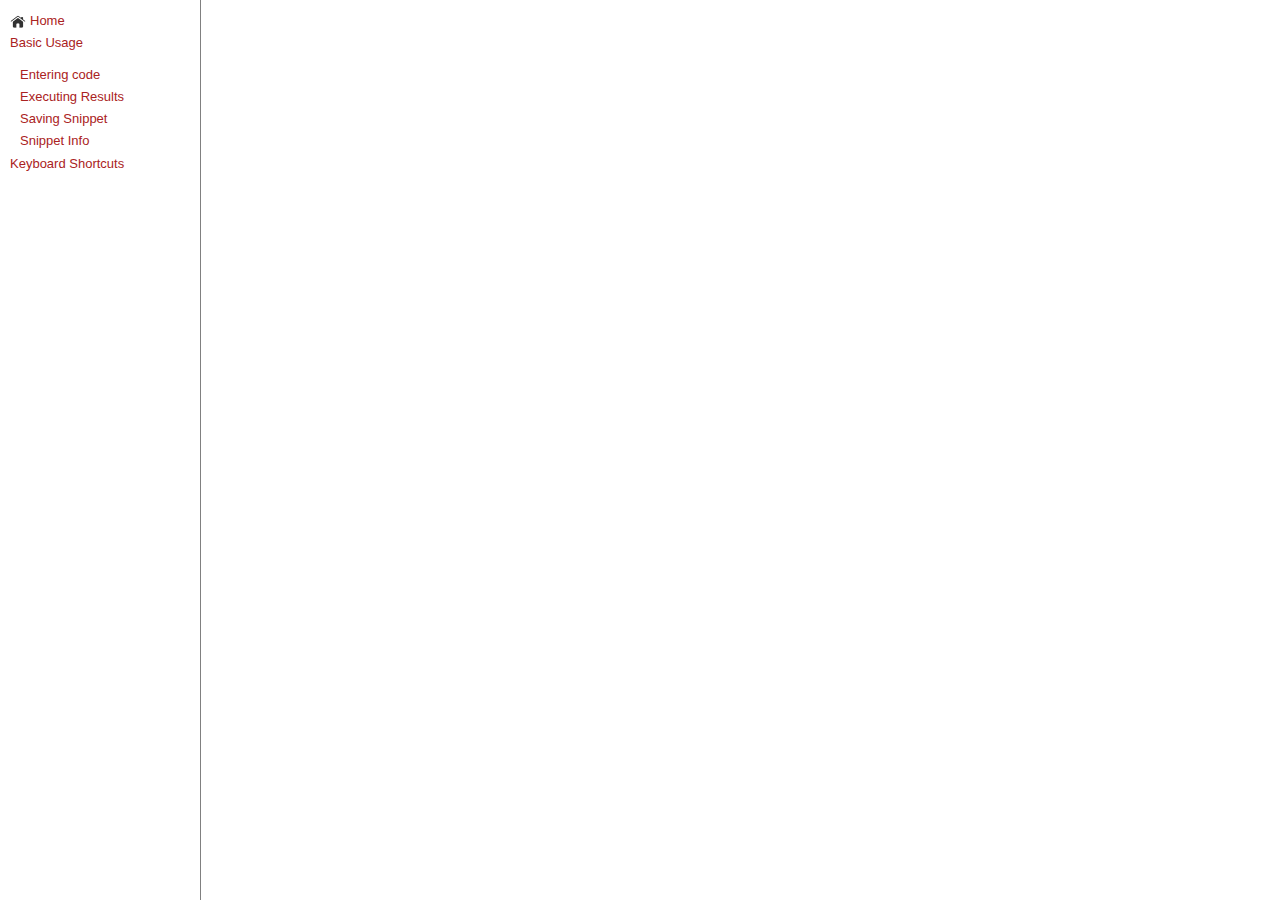
==== docs.html @ a514d84a "Adding more docs" ====
﻿<!DOCTYPE html>
<html>
<head>
    <meta charset="UTF-8">
    <title>RazorPad Documentation</title>
    <link rel="icon" href="images/favicon.gif" type="image/x-icon" />
    <!--[if lt IE 9]>
        <script src="http://html5shiv.googlecode.com/svn/trunk/html5.js"></script>
    <![endif]-->
    <link rel="shortcut icon" href="images/favicon.gif" type="image/x-icon" />
    <link rel="stylesheet" type="text/css" href="css/styles.css" />
    <link rel="stylesheet" type="text/css" href="css/docs.css" />
</head>
<body>
    <div id="nav">
        <ul>
            <li><a class="home" href="index.html">Home</a></li>
            <li><a href="#basic">Basic Usage</a>
                <ul>
                    <li><a href="#">Entering code</a></li>
                    <li><a href="#">Executing Results</a></li>
                    <li><a href="#">Saving Snippet</a></li>
                    <li><a href="#">Snippet Info</a></li>
                </ul>
            </li>
            <li><a href="#kbd">Keyboard Shortcuts</a></li>
        </ul>
    </div>
    <div id="content">
    </div>
</body>
</html>
---- css/styles.css ----
/***************************************************
	      minimalist by marija zaric
	      template distributed by
        http: //freehtml5templates.com
***************************************************
***************************************************
			      Reset
***************************************************/

html, body, div, span, h1, h2, h3, h4, h5, h6, p, ol, ul, li, form, label, legend, caption, aside, details, figcaption, figure, footer, header, hgroup, menu, nav, section, summary
{
	margin: 0;
	padding: 0;
	border: 0;
	outline: 0;
	font-weight: inherit;
	font-style: inherit;
	font-size: 100%;
	font-family: inherit;
	vertical-align: baseline;
}

ol, ul
{
	list-style: none;
}

a img
{
	border: none;
}

aside, details, figcaption, figure, footer, header, hgroup, menu, nav, section
{
	display: block;
}

/***************************************************
			      Global styles
***************************************************/

html
{
	width: 100%;
	height: 100%;
}

body
{
	font-family: Arial, Helvetica, sans-serif;
	font-size: 13px;
	background-color: white;
	color: #575757;
	margin: 0 0 1px;
	height: 100%;
	line-height: 1.7;
	border-top: 10px solid black;
}

.bg
{
	background-image: url(../images/bg.png);
	background-position: left top;
	background-repeat: repeat;
}

p
{
	margin-top: 3px;
}

a, p a
{
	text-decoration: none;
	color: #a22;
}

a: hover
{
	color: white;
}

h1, h2, h3, h4, h5, h6
{
	font-family: Arial, Helvetica, sans-serif;
	font-weight: normal;
	position: relative;
}

h1
{
	font-size: 42px;
	line-height: 0.9;
	color: #666666;
	text-align: left;
	margin-bottom: 13px;
	padding-bottom: 15px;
}

h1 span
{
	font-size: 25px;
	line-height: 12px;
	color: #666666;
	margin-left: 10px;
}

h2
{
	font-size: 15px;
	line-height: 1.8;
	color: #666666;
	text-align: left;
	border-bottom: 1px solid #A3A3A3;
	margin-bottom: 7px;
	padding-bottom: 12px;
}

h3
{
	font-size: 18px;
	line-height: 0.9;
	color: #575757;
	text-align: left;
	margin-bottom: 6px;
	padding-bottom: 5px;
}

h4
{
	font-size: 14px;
	line-height: 0.9;
	color: #CC3333;
	text-align: left;
	margin-bottom: 8px;
	padding-top: 3px;
}

/***************************************************
			    Main containers
***************************************************/

#container, #container_left, #container_right
{
	position: relative;
	width: 100%;
}

#container
{
	position: relative;
	width: 980px;
	margin: 0 auto;
	background-color: transparent;
	min-height: 100%;
}

.group1
{
	float: left;
	width: 274px;
	position: relative;
	background: transparent;
	padding: 15px;
	margin-bottom: 10px;
}

.group2
{
	float: left;
	width: 274px;
	position: relative;
	background: transparent;
	padding: 15px;
	margin-bottom: 10px;
	margin-left: 30px;
}

.group3
{
	float: right;
	width: 274px;
	position: relative;
	background: transparent;
	padding: 15px;
}

.group4
{
	float: left;
	width: 950px;
	position: relative;
	padding: 15px;
	margin-top: -14px;
	margin-bottom: 25px;
	background: transparent;
	border-top: 1px solid #A3A3A3;
	-moz-column-count: 3; /* Firefox */
	-webkit-column-count: 3; /* Safari and Chrome */
	column-count: 3;
	-moz-column-gap: 40px; /* Firefox */
	-webkit-column-gap: 40px; /* Safari and Chrome */
	column-gap: 40px;
	-moz-column-rule: 1px solid #A3A3A3; /* Firefox */
	-webkit-column-rule: 1px solid #A3A3A3; /* Safari and Chrome */
	column-rule: 1px solid #A3A3A3;
}

header
{
	position: relative;
	float: left;
	width: 100%;
	height: 400px;
	background-color: white;
}


/***************************************************
				INTRO
***************************************************/

#intro
{
	width: 980px;
	position: relative;
	float: left;
	height: 120px;
	background: transparent;
	margin-top: 25px;
}

/***************************************************
				   HOLDERS
***************************************************/

.holder_content
{
	position: relative;
	float: left;
	width: 100%;
	margin-top: 4px;
	padding-top: 10px;
}

.holder_content_separator
{
	margin-bottom: 20px;
}

/***************************************************
			        GALLERY
***************************************************/

a.photo_hover3
{
	position: relative;
	float: left;
	margin: 16px 13px 8px 0;
	padding: 8px;
	background-color: white;
	border: 1px solid #D6D6D6;
}

a.photo_hover3: hover
{
	border: 1px solid #D6D6D6;
	background-color: transparent;
	opacity: 0.9;
	z-index: 1000;
}

a.photo_hover2
{
	position: relative;
	float: right;
	margin: 5px 13px 8px 0;
	padding: 8px;
	background-color: white;
	border: 1px solid #E1E1E1;
}

a.photo_hover2: hover
{
	border: 1px dotted #66CCFF;
	background-color: #C7EDFF;
	opacity: 0.9;
	z-index: 1000;
}


/***************************************************
			        FOOTER
***************************************************/

footer
{
	position: relative;
	height: 90px;
	clear: both;
	width: 100%; /*background-image: url(../images/footer.png);*/
	background-position: left top;
	background-repeat: repeat-x;
	margin-bottom: 18px;
	background-color: #ccc;
}

#FooterOne, #FooterTwo, #FooterTree
{
	position: absolute;
}

#FooterTwo
{
	position: absolute;
	right: 225px;
	top: 26px;
}

#FooterTree
{
	position: absolute;
	left: 225px;
	top: 26px;
}

.container
{
	width: 980px;
	margin: 0 auto;
}

/***************************************************
				       MENU
***************************************************/

nav
{
	position: absolute;
	width: 534px;
	top: 38px;
	left: 450px;
	background: transparent;
	border-top: 1px solid #A3A3A3;
	border-bottom: 1px solid #A3A3A3;
}

nav ul li
{
	float: left;
	margin-left: 16px;
	line-height: normal;
}

nav ul li a
{
	font-size: 20px;
	font-family: Arial, Helvetica, sans-serif;
	color: #666666;
	font-weight: normal;
	display: block; /* IE6, IE7 line height fix */
	padding-bottom: 10px;
	padding-top: 5px;
	background-color: transparent;
	margin-top: 5px;
	margin-right: 6px;
	text-decoration: none;
}

nav ul li a: hover
{
	color: #CC3333;
}

nav ul li a.current
{
	color: #CC3333;
}

.content_menu
{
	float: left;
	width: 274px;
	margin-top: -10px;
	margin-bottom: 15px;
}

.content_menu ul
{
	margin: 0px;
	padding: 0px;
	float: none;
}

.content_menu ul li
{
	float: none;
	padding-bottom: 16px;
}


.content_menu ul li a
{
	font-size: 14px;
	line-height: normal;
	color: #33CC99;
	text-align: left;
	text-decoration: none;
	background-image: url(../images/circle.png);
	background-position: left;
	background-repeat: no-repeat;
	padding-left: 20px;
}

.content_menu ul li a: hover
{
	color: #33CC99;
}

/***************************************************
				   SPECIFIC
***************************************************/

#logo
{
	position: relative;
	float: left;
	left: 0px;
	width: 167px;
	height: 43px;
	top: 32px;
}

#logoText
{
	position: relative;
	float: right;
	top: 102px;
	text-align: center;
	font-family: Motorwerk, Arial, Helvetica, sans-serif;
	font-size: 100px;
	text-transform: uppercase;
	color: #666;
	text-shadow: 0px 2px 3px #AAA; /*background-color: #ccc;*/
	padding-right: 10px;
}

#intro h1:before
{
	content: '\201C';
}
#intro h1:after
{
	content: '\201D';
}


.clearing
{
	clear: both;
	display: inline;
	width: 100%;
	height: 0;
	overflow: hidden;
}

.button
{
	width: 66px;
	height: 13px;
	position: relative;
	margin-top: 12px;
	padding: 9px;
	background-color: black;
	display: inline-block;
	color: white;
	cursor: pointer;
	text-align: center;
	text-decoration: none;
	font: 12px/100% Arial, Helvetica, sans-serif;
}

.button: hover
{
	background-color: #333333;
}

.button: active
{
	position: relative;
	top: 1px;
}
---- css/docs.css ----
﻿body 
{
	margin: 0;
	height: 100%;
	line-height: 1.7;
	border-top: 0;
}

/***************************************************
			    Examples page
***************************************************/
#nav
{
	width: 200px;
	height: 100%;
	float: left;
	border-right: solid 1px gray;
	
	line-height: 1.7em;
}

#nav ul {
	margin: 10px 0 0 10px;
}

#content
{
	min-height: 100%;
	height: 100%;
	overflow: hidden;
		
}

#nav .home {
	background-image: url(../images/home.png);
	background-repeat: no-repeat;
	background-position: top left;
	padding-left: 20px;
}
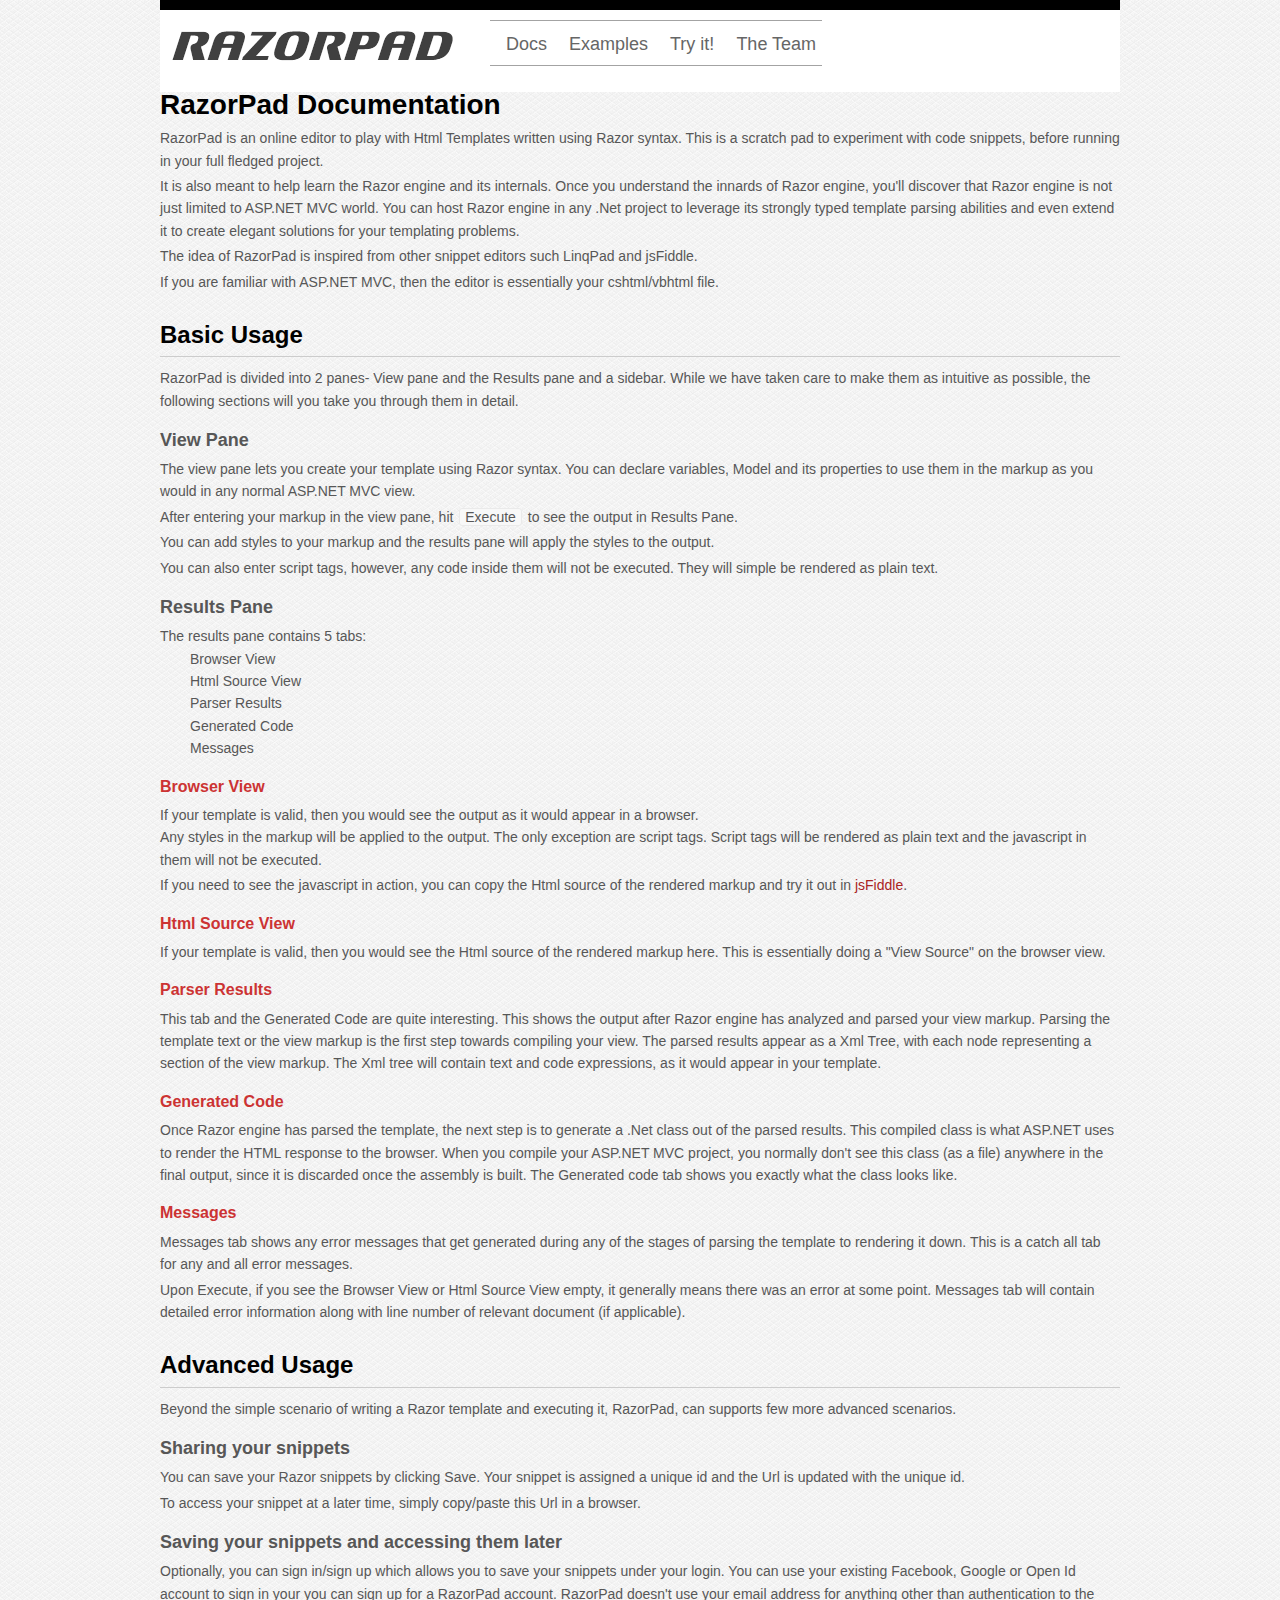
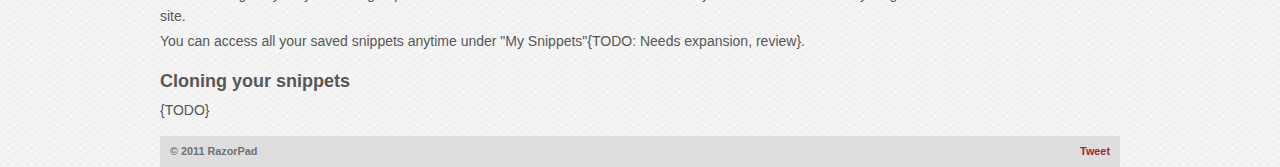
==== commit 8043052c: "Update docs.html" ====
--- a/docs.html
+++ b/docs.html
@@ -1,32 +1,141 @@
-﻿<!DOCTYPE html>
+<!DOCTYPE html>
 <html>
 <head>
     <meta charset="UTF-8">
     <title>RazorPad Documentation</title>
     <link rel="icon" href="images/favicon.gif" type="image/x-icon" />
     <!--[if lt IE 9]>
-        <script src="http://html5shiv.googlecode.com/svn/trunk/html5.js"></script>
-    <![endif]-->
+ <script src="//html5shiv.googlecode.com/svn/trunk/html5.js"></script>
+  <![endif]-->
     <link rel="shortcut icon" href="images/favicon.gif" type="image/x-icon" />
-    <link rel="stylesheet" type="text/css" href="css/styles.css" />
-    <link rel="stylesheet" type="text/css" href="css/docs.css" />
+    <link href="/css/site.min.css" rel="stylesheet" type="text/css" />
+    <link href="/css/grid.css" rel="stylesheet" type="text/css" />
 </head>
 <body>
-    <div id="nav">
-        <ul>
-            <li><a class="home" href="index.html">Home</a></li>
-            <li><a href="#basic">Basic Usage</a>
-                <ul>
-                    <li><a href="#">Entering code</a></li>
-                    <li><a href="#">Executing Results</a></li>
-                    <li><a href="#">Saving Snippet</a></li>
-                    <li><a href="#">Snippet Info</a></li>
+    <div class="container_12">
+        <header class="bg">
+            <div class="grid_4">
+                <h1>
+                    <a href="http://docs.razorpad.net">
+                        <img src="images/textLogo.png" width="287" height="35" alt="RazorPad" /></a>
+                </h1>
+            </div>
+            <div class="grid_8">
+                <nav>
+                    <ul>
+                        <li><a href="docs.html">Docs</a></li>
+                        <li><a href="examples.html">Examples</a></li>
+                        <li><a href="http://razorpad.net">Try it!</a></li>
+                        <li><a href="#">The Team</a></li>
+                    </ul>
+                </nav>
+            </div>
+        </header>
+        <section class="container_12 md">
+            <h1>RazorPad Documentation</h1>
+
+<p>RazorPad is an online editor to play with Html Templates written using Razor syntax. This is a scratch pad to experiment with code snippets, before running in your full fledged project.</p>
+
+<p>It is also meant to help learn the Razor engine and its internals. Once you understand the innards of Razor engine, you'll discover that Razor engine is not just limited to ASP.NET MVC world. You can host Razor engine in any .Net project to leverage its strongly typed template parsing abilities and even extend it to create elegant solutions for your templating problems.    </p>
+
+<p>The idea of RazorPad is inspired from other snippet editors such LinqPad and jsFiddle.</p>
+
+<p>If you are familiar with ASP.NET MVC, then the editor is essentially your cshtml/vbhtml file.  </p>
+
+<h2>Basic Usage</h2>
+
+<p>RazorPad is divided into 2 panes- View pane and the Results pane and a sidebar. While we have taken care to make them as intuitive as possible, the following sections will you take you through them in detail.</p>
+
+<h3>View Pane</h3>
+
+<p>The view pane lets you create your template using Razor syntax. You can declare variables, Model and its properties to use them in the markup as you would in any normal ASP.NET MVC view.  </p>
+
+<p>After entering your markup in the view pane, hit <code>Execute</code> to see the output in Results Pane.</p>
+
+<p>You can add styles to your markup and the results pane will apply the styles to the output.</p>
+
+<p>You can also enter script tags, however, any code inside them will not be executed. They will simple be rendered as plain text. </p>
+
+<h3>Results Pane</h3>
+
+<p>The results pane contains 5 tabs:</p>
+
+<ul>
+<li>Browser View</li>
+<li>Html Source View</li>
+<li>Parser Results</li>
+<li>Generated Code</li>
+<li>Messages</li>
+</ul>
+
+<h4>Browser View</h4>
+
+<p>If your template is valid, then you would see the output as it would appear in a browser.<br />
+Any styles in the markup will be applied to the output. The only exception are script tags. Script tags will be rendered as plain text and the javascript in them will not be executed.</p>
+
+<p>If you need to see the javascript in action, you can copy the Html source of the rendered markup and try it out in <a href="http://jsfiddle.net">jsFiddle</a>.</p>
+
+<h4>Html Source View</h4>
+
+<p>If your template is valid, then you would see the Html source of the rendered markup here. This is essentially doing a "View Source" on the browser view. </p>
+
+<h4>Parser Results</h4>
+
+<p>This tab and the Generated Code are quite interesting. This shows the output after Razor engine has analyzed and parsed your view markup. Parsing the template text or the view markup is the first step towards compiling your view.
+The parsed results appear as a Xml Tree, with each node representing a section of the view markup. The Xml tree will contain text and code expressions, as it would appear in your template. </p>
+
+<h4>Generated Code</h4>
+
+<p>Once Razor engine has parsed the template, the next step is to generate a .Net class out of the parsed results. 
+This compiled class is what ASP.NET uses to render the HTML response to the browser. 
+When you compile your ASP.NET MVC project, you normally don't see this class (as a file) anywhere in the final output, since it is discarded once the assembly is built.
+The Generated code tab shows you exactly what the class looks like.</p>
+
+<h4>Messages</h4>
+
+<p>Messages tab shows any error messages that get generated during any of the stages of parsing the template to rendering it down. 
+This is a catch all tab for any and all error messages. </p>
+
+<p>Upon Execute, if you see the Browser View or Html Source View empty, it generally means there was an error at some point. 
+Messages tab will contain detailed error information along with line number of relevant document (if applicable).</p>
+
+<h2>Advanced Usage</h2>
+
+<p>Beyond the simple scenario of writing a Razor template and executing it, RazorPad, can supports few more advanced scenarios. </p>
+
+<h3>Sharing your snippets</h3>
+
+<p>You can save your Razor snippets by clicking Save. 
+Your snippet is assigned a unique id and the Url is updated with the unique id. </p>
+
+<p>To access your snippet at a later time, simply copy/paste this Url in a browser.</p>
+
+<h3>Saving your snippets and accessing them later</h3>
+
+<p>Optionally, you can sign in/sign up which allows you to save your snippets under your login.
+You can use your existing Facebook, Google or Open Id account to sign in your you can sign up for a RazorPad account.
+RazorPad doesn't use your email address for anything other than authentication to the site. </p>
+
+<p>You can access all your saved snippets anytime under "My Snippets"{TODO: Needs expansion, review}.</p>
+
+<h3>Cloning your snippets</h3>
+
+<p>{TODO}</p>
+
+        </section>
+        <footer class="container_12">
+            <div class="grid_6">
+                © 2011 RazorPad
+            </div>
+            <div class="grid_6">
+                <ul class="social">
+                    <li><a href="https://twitter.com/share" class="twitter-share-button" data-url="http://razorpad.net"
+                        data-text="Checkout @RazorPad, an online editor to try out the awesome Razor Engine provided by ASP.NET"
+                        data-related="razorpad">Tweet</a> </li>
                 </ul>
-            </li>
-            <li><a href="#kbd">Keyboard Shortcuts</a></li>
-        </ul>
-    </div>
-    <div id="content">
+                <script>                    !function (d, s, id) { var js, fjs = d.getElementsByTagName(s)[0]; if (!d.getElementById(id)) { js = d.createElement(s); js.id = id; js.src = "//platform.twitter.com/widgets.js"; fjs.parentNode.insertBefore(js, fjs); } } (document, "script", "twitter-wjs");</script>
+            </div>
+        </footer>
     </div>
 </body>
 </html>
--- a/css/site.min.css
+++ b/css/site.min.css
@@ -0,0 +1,72 @@
+﻿html,body,div,span,applet,object,iframe,h1,h2,h3,h4,h5,h6,p,blockquote,pre,a,abbr,acronym,address,big,cite,code,del,dfn,em,img,ins,kbd,q,s,samp,small,strike,strong,sub,sup,tt,var,b,u,i,center,dl,dt,dd,ol,ul,li,fieldset,form,label,legend,table,caption,tbody,tfoot,thead,tr,th,td,article,aside,canvas,details,embed,figure,figcaption,footer,header,hgroup,menu,nav,output,ruby,section,summary,time,mark,audio,video{margin:0;padding:0;border:0;font-size:100%;font:inherit;vertical-align:baseline}
+article,aside,details,figcaption,figure,footer,header,hgroup,menu,nav,section{display:block}
+body{line-height:1}
+ol,ul{list-style:none}
+blockquote,q{quotes:none}
+blockquote:before,blockquote:after,q:before,q:after{content:'';content:none}
+table{border-collapse:collapse;border-spacing:0}
+a img{border:0}
+aside,details,figcaption,figure,footer,header,hgroup,menu,nav,section{display:block}
+html{width:100%;height:100%}
+body{font-family:Arial,Helvetica,sans-serif;font-size:13px;background-color:silver;background-image:url(../images/bg.png);background-position:left top;background-repeat:repeat;color:#575757;height:100%;min-width:960px}
+.bg{border-top:10px solid black}
+p{margin-top:3px}
+a,p a{text-decoration:none;color:#a22}
+a:hover{color:white}
+h1,h2,h3,h4,h5,h6{font-family:Arial,Helvetica,sans-serif;font-weight:normal;position:relative}
+h1{font-size:42px;line-height:.9;color:#666;text-align:left;margin-bottom:13px;padding-bottom:15px}
+h1 span{font-size:25px;line-height:12px;color:#666;margin-left:10px}
+h2{font-size:15px;line-height:1.8;color:#666;text-align:left;border-bottom:1px solid #A3A3A3;margin-bottom:7px;padding-bottom:12px}
+h3{font-size:18px;line-height:.9;color:#575757;text-align:left;margin-bottom:6px;padding-bottom:5px}
+h4{font-size:14px;line-height:.9;color:#C33;text-align:left;margin-bottom:8px;padding-top:3px}
+header{position:relative;height:62px;background-color:white;padding:10px 0}
+header h1{margin:0;padding-top:8px;position:relative;overflow:hidden}
+footer{background-color:#dedede;color:#717171;font-size:smaller;font-weight:bold;margin-top:15px;padding:10px 0}
+nav{position:absolute;background:transparent;border-top:1px solid #a3a3a3;border-bottom:1px solid #a3a3a3}
+nav ul li{float:left;margin-left:16px;line-height:normal}
+nav ul li a{font-size:18px;font-family:Arial,Helvetica,sans-serif;color:#666;font-weight:normal;display:block;padding-bottom:10px;padding-top:5px;background-color:transparent;margin-top:8px;margin-right:6px;text-decoration:none}
+nav ul li a:hover{color:#c33}
+nav ul li a.current{color:#c33}
+#intro{background-color:white}
+#introContent{margin-top:15px}
+.button{width:66px;height:13px;position:relative;margin-top:12px;padding:9px;background-color:#6b6b6b;display:inline-block;color:white;cursor:pointer;text-align:center;text-decoration:none;font:12px/100% Arial,Helvetica,sans-serif}
+.button:hover{background-color:#333}
+.button:active{position:relative;top:1px}
+.twtr-hd,.twtr-ft{display:none}
+.twtr-timeline{-moz-border-radius:0!important;-webkit-border-radius:0!important;border-radius:0!important}
+.social{list-style:none outside none;display:inline;float:right}
+.social li{float:left}
+.md{font-size:14px;line-height:1.6}
+.md h1 tt,.md h1 code,.md h2 tt,.md h2 code,.md h3 tt,.md h3 code,.md h4 tt,.md h4 code,.md h5 tt,.md h5 code,.md h6 tt,.md h6 code{font-size:inherit}
+.md>h2:first-child,.md>h1:first-child,.md>h1:first-child+h2,.md>h3:first-child,.md>h4:first-child,.md>h5:first-child,.md>h6:first-child{margin-top:0;padding-top:0}
+.md ul,.md ol{padding-left:30px}
+.md code,.md tt{white-space:nowrap;border:1px solid #eaeaea;background-color:#f8f8f8;border-radius:3px;margin:0 2px;padding:0 5px}
+.md .highlight pre,.md pre{background-color:#f8f8f8;border:1px solid #ccc;font-size:13px;line-height:19px;overflow:auto;border-radius:3px;padding:6px 10px}
+.md a.absent{color:#c00}
+.md h1{font-weight:700;-webkit-font-smoothing:antialiased;margin:20px 0 10px;padding:0;font-size:28px;color:#000}
+.md h2{font-weight:700;-webkit-font-smoothing:antialiased;margin:20px 0 10px;padding:0;font-size:24px;border-bottom:1px solid #ccc;color:#000}
+.md h3{font-weight:700;-webkit-font-smoothing:antialiased;margin:20px 0 10px;padding:0;font-size:18px}
+.md h4{font-weight:700;-webkit-font-smoothing:antialiased;margin:20px 0 10px;padding:0;font-size:16px}
+.md h5{font-weight:700;-webkit-font-smoothing:antialiased;margin:20px 0 10px;padding:0}
+.md h6{font-weight:700;-webkit-font-smoothing:antialiased;margin:20px 0 10px;padding:0;color:#777;font-size:14px}
+.md hr{background:transparent url(../../images/modules/pulls/dirty-shade.png) repeat-x 0 0;border:0 none;color:#ccc;height:4px;padding:0}
+.md dl dt{font-size:14px;font-weight:700;font-style:italic;margin:15px 0 5px;padding:0}
+.md dl dd{margin:0 0 15px;padding:0 15px}
+.md blockquote{border-left:4px solid #ddd;color:#777;padding:0 15px}
+.md table tr{border-top:1px solid #ccc;background-color:#fff;margin:0;padding:0}
+.md table tr th,.md table tr td{border:1px solid #ccc;text-align:left;margin:0;padding:6px 13px}
+.md table tr:nth-child(2n){background-color:#f8f8f8}
+.md span.frame{display:block;overflow:hidden}
+.md span.frame>span{border:1px solid #ddd;display:block;float:left;overflow:hidden;width:auto;margin:13px 0 0;padding:7px}
+.md span.frame span img{display:block;float:left}
+.md span.frame span span{clear:both;color:#333;display:block;padding:5px 0 0}
+.md span.align-center>span{display:block;overflow:hidden;text-align:center;margin:13px auto 0}
+.md span.align-center span img{text-align:center;margin:0 auto}
+.md span.align-right>span{display:block;overflow:hidden;text-align:right;margin:13px 0 0}
+.md span.align-right span img{text-align:right;margin:0}
+.md span.float-left{display:block;margin-right:13px;overflow:hidden;float:left}
+.md span.float-left span{margin:13px 0 0}
+.md span.float-right{display:block;margin-left:13px;overflow:hidden;float:right}
+.md span.float-right>span{display:block;overflow:hidden;text-align:right;margin:13px auto 0}
+.md pre code,.md pre tt{background-color:transparent;border:0}
+.md pre>code{white-space:pre;border:0;background:transparent;margin:0;padding:0}--- a/css/grid.css
+++ b/css/grid.css
@@ -0,0 +1,357 @@
+/*
+  960 Grid System ~ Core CSS.
+  Learn more ~ http://960.gs/
+
+  Licensed under GPL and MIT.
+*/
+
+/*
+  Forces backgrounds to span full width,
+  even if there is horizontal scrolling.
+  Increase this if your layout is wider.
+
+  Note: IE6 works fine without this fix.
+*/
+
+body {
+  min-width: 960px;
+}
+
+/* `Container
+----------------------------------------------------------------------------------------------------*/
+
+.container_12 {
+  margin-left: auto;
+  margin-right: auto;
+  width: 960px;
+}
+
+/* `Grid >> Global
+----------------------------------------------------------------------------------------------------*/
+
+.grid_1,
+.grid_2,
+.grid_3,
+.grid_4,
+.grid_5,
+.grid_6,
+.grid_7,
+.grid_8,
+.grid_9,
+.grid_10,
+.grid_11,
+.grid_12 {
+  display: inline;
+  float: left;
+  margin-left: 10px;
+  margin-right: 10px;
+}
+
+.push_1, .pull_1,
+.push_2, .pull_2,
+.push_3, .pull_3,
+.push_4, .pull_4,
+.push_5, .pull_5,
+.push_6, .pull_6,
+.push_7, .pull_7,
+.push_8, .pull_8,
+.push_9, .pull_9,
+.push_10, .pull_10,
+.push_11, .pull_11 {
+  position: relative;
+}
+
+/* `Grid >> Children (Alpha ~ First, Omega ~ Last)
+----------------------------------------------------------------------------------------------------*/
+
+.alpha {
+  margin-left: 0;
+}
+
+.omega {
+  margin-right: 0;
+}
+
+/* `Grid >> 12 Columns
+----------------------------------------------------------------------------------------------------*/
+
+.container_12 .grid_1 {
+  width: 60px;
+}
+
+.container_12 .grid_2 {
+  width: 140px;
+}
+
+.container_12 .grid_3 {
+  width: 220px;
+}
+
+.container_12 .grid_4 {
+  width: 300px;
+}
+
+.container_12 .grid_5 {
+  width: 380px;
+}
+
+.container_12 .grid_6 {
+  width: 460px;
+}
+
+.container_12 .grid_7 {
+  width: 540px;
+}
+
+.container_12 .grid_8 {
+  width: 620px;
+}
+
+.container_12 .grid_9 {
+  width: 700px;
+}
+
+.container_12 .grid_10 {
+  width: 780px;
+}
+
+.container_12 .grid_11 {
+  width: 860px;
+}
+
+.container_12 .grid_12 {
+  width: 940px;
+}
+
+/* `Prefix Extra Space >> 12 Columns
+----------------------------------------------------------------------------------------------------*/
+
+.container_12 .prefix_1 {
+  padding-left: 80px;
+}
+
+.container_12 .prefix_2 {
+  padding-left: 160px;
+}
+
+.container_12 .prefix_3 {
+  padding-left: 240px;
+}
+
+.container_12 .prefix_4 {
+  padding-left: 320px;
+}
+
+.container_12 .prefix_5 {
+  padding-left: 400px;
+}
+
+.container_12 .prefix_6 {
+  padding-left: 480px;
+}
+
+.container_12 .prefix_7 {
+  padding-left: 560px;
+}
+
+.container_12 .prefix_8 {
+  padding-left: 640px;
+}
+
+.container_12 .prefix_9 {
+  padding-left: 720px;
+}
+
+.container_12 .prefix_10 {
+  padding-left: 800px;
+}
+
+.container_12 .prefix_11 {
+  padding-left: 880px;
+}
+
+/* `Suffix Extra Space >> 12 Columns
+----------------------------------------------------------------------------------------------------*/
+
+.container_12 .suffix_1 {
+  padding-right: 80px;
+}
+
+.container_12 .suffix_2 {
+  padding-right: 160px;
+}
+
+.container_12 .suffix_3 {
+  padding-right: 240px;
+}
+
+.container_12 .suffix_4 {
+  padding-right: 320px;
+}
+
+.container_12 .suffix_5 {
+  padding-right: 400px;
+}
+
+.container_12 .suffix_6 {
+  padding-right: 480px;
+}
+
+.container_12 .suffix_7 {
+  padding-right: 560px;
+}
+
+.container_12 .suffix_8 {
+  padding-right: 640px;
+}
+
+.container_12 .suffix_9 {
+  padding-right: 720px;
+}
+
+.container_12 .suffix_10 {
+  padding-right: 800px;
+}
+
+.container_12 .suffix_11 {
+  padding-right: 880px;
+}
+
+/* `Push Space >> 12 Columns
+----------------------------------------------------------------------------------------------------*/
+
+.container_12 .push_1 {
+  left: 80px;
+}
+
+.container_12 .push_2 {
+  left: 160px;
+}
+
+.container_12 .push_3 {
+  left: 240px;
+}
+
+.container_12 .push_4 {
+  left: 320px;
+}
+
+.container_12 .push_5 {
+  left: 400px;
+}
+
+.container_12 .push_6 {
+  left: 480px;
+}
+
+.container_12 .push_7 {
+  left: 560px;
+}
+
+.container_12 .push_8 {
+  left: 640px;
+}
+
+.container_12 .push_9 {
+  left: 720px;
+}
+
+.container_12 .push_10 {
+  left: 800px;
+}
+
+.container_12 .push_11 {
+  left: 880px;
+}
+
+/* `Pull Space >> 12 Columns
+----------------------------------------------------------------------------------------------------*/
+
+.container_12 .pull_1 {
+  left: -80px;
+}
+
+.container_12 .pull_2 {
+  left: -160px;
+}
+
+.container_12 .pull_3 {
+  left: -240px;
+}
+
+.container_12 .pull_4 {
+  left: -320px;
+}
+
+.container_12 .pull_5 {
+  left: -400px;
+}
+
+.container_12 .pull_6 {
+  left: -480px;
+}
+
+.container_12 .pull_7 {
+  left: -560px;
+}
+
+.container_12 .pull_8 {
+  left: -640px;
+}
+
+.container_12 .pull_9 {
+  left: -720px;
+}
+
+.container_12 .pull_10 {
+  left: -800px;
+}
+
+.container_12 .pull_11 {
+  left: -880px;
+}
+
+/* `Clear Floated Elements
+----------------------------------------------------------------------------------------------------*/
+
+/* http://sonspring.com/journal/clearing-floats */
+
+.clear {
+  clear: both;
+  display: block;
+  overflow: hidden;
+  visibility: hidden;
+  width: 0;
+  height: 0;
+}
+
+/* http://www.yuiblog.com/blog/2010/09/27/clearfix-reloaded-overflowhidden-demystified */
+
+.clearfix:before,
+.clearfix:after,
+.container_12:before,
+.container_12:after {
+  content: '.';
+  display: block;
+  overflow: hidden;
+  visibility: hidden;
+  font-size: 0;
+  line-height: 0;
+  width: 0;
+  height: 0;
+}
+
+.clearfix:after,
+.container_12:after {
+  clear: both;
+}
+
+/*
+  The following zoom:1 rule is specifically for IE6 + IE7.
+  Move to separate stylesheet if invalid CSS is a problem.
+*/
+
+.clearfix,
+.container_12 {
+  zoom: 1;
+}